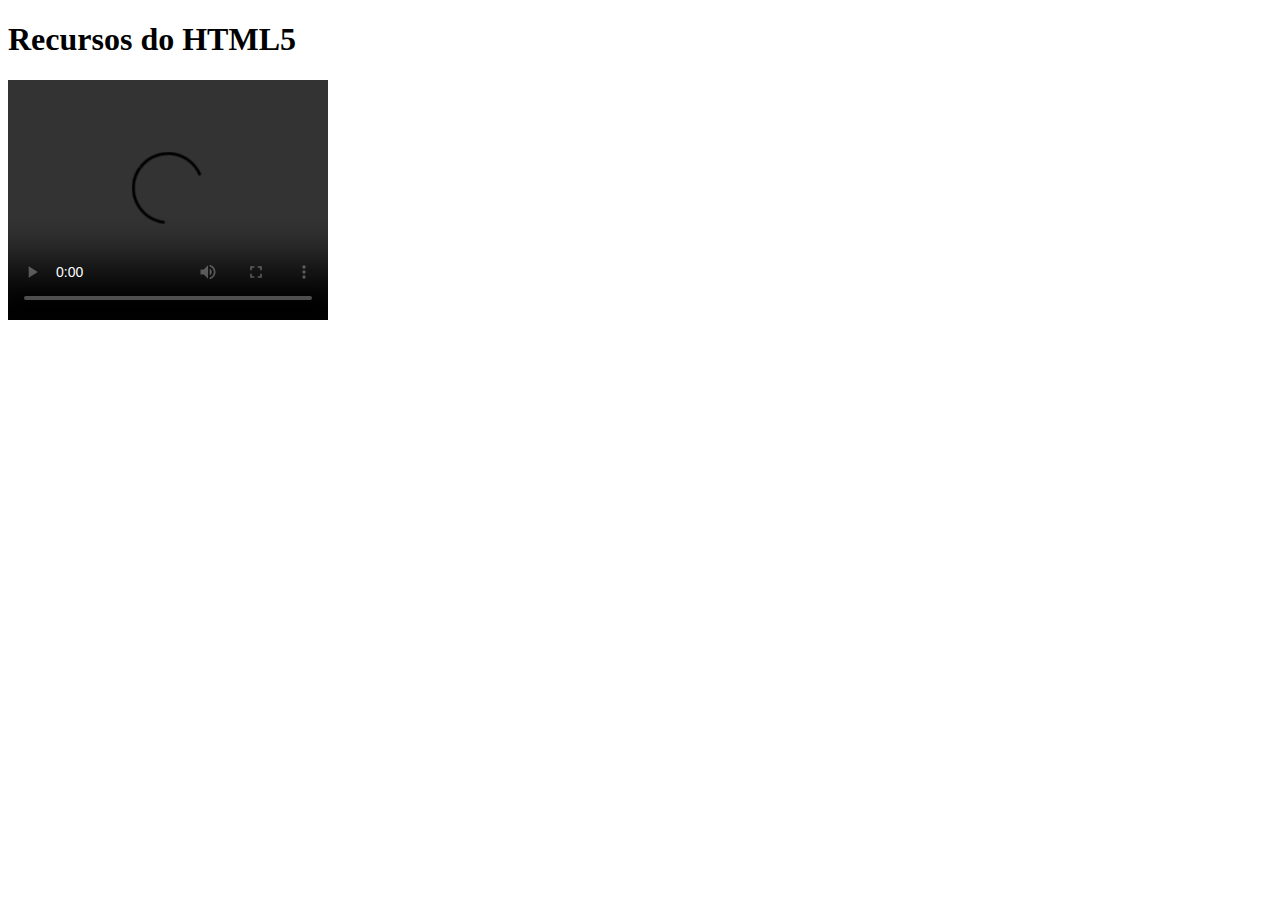
==== index.html @ f1fb3af5 "criando index.html" ====
<!DOCTYPE html>
<html lang="pt-br">
<head>
    <meta charset="UTF-8">
    <meta http-equiv="X-UA-Compatible" content="IE=edge">
    <meta name="viewport" content="width=device-width, initial-scale=1.0">
    <title>Recursos do HTML5</title>
</head>
<body>
    <h1>Recursos do HTML5</h1>
    <div>
        <video width="320" height="240" controls>
            <source src="video/cidade.mp4" type="video/mp4">
        </video>
    </div>
</body>
</html>
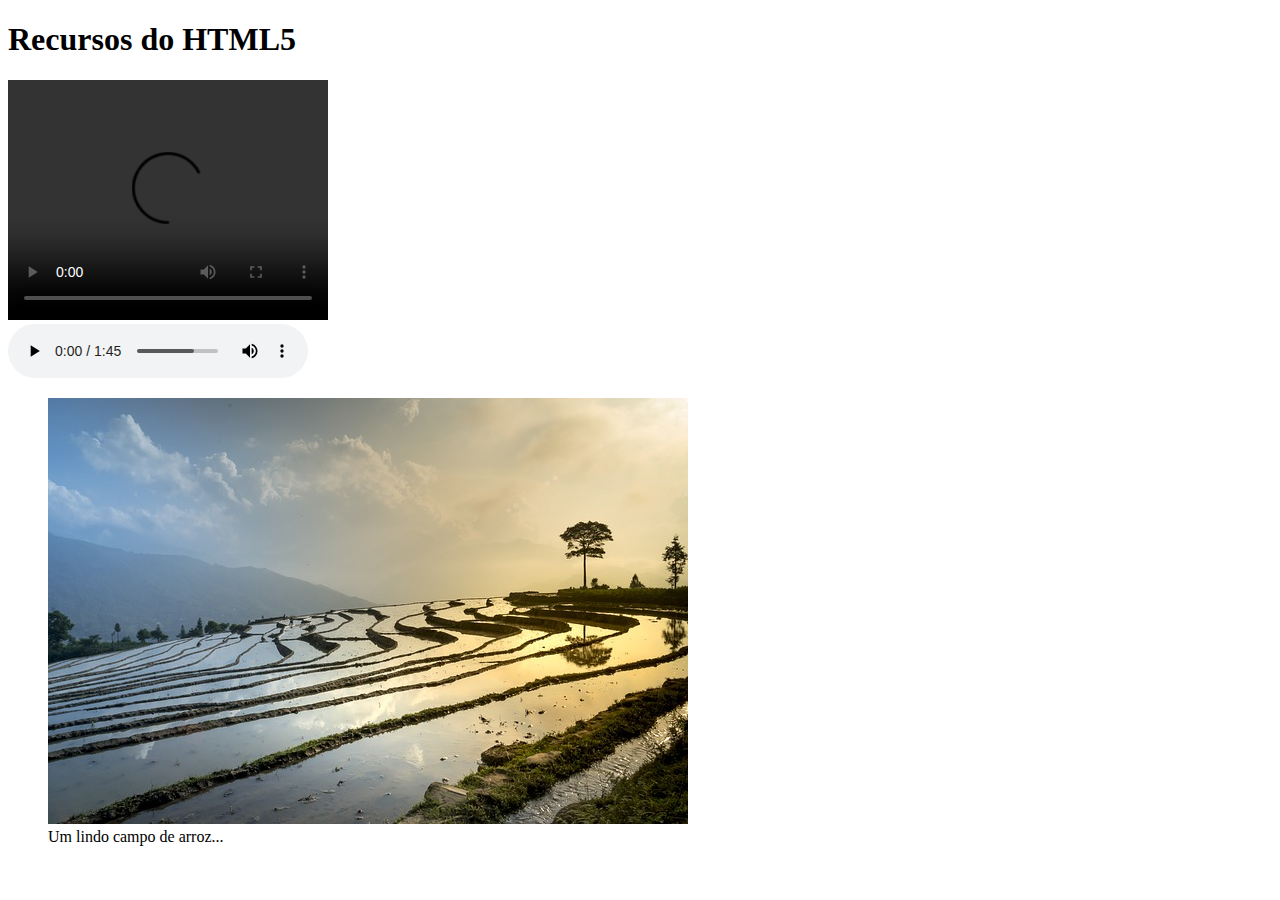
==== commit ff86a333: "up" ====
--- a/index.html
+++ b/index.html
@@ -13,5 +13,16 @@
             <source src="video/cidade.mp4" type="video/mp4">
         </video>
     </div>
+    <div>
+        <audio controls>
+            <source src="audio/music.mp3" type="audio/mpeg">
+        </audio>
+    </div>
+    <div>
+        <figure>
+            <img src="img/ricefield.jpg" alt="Campo de arroz">
+            <figcaption>Um lindo campo de arroz...</figcaption>
+        </figure>
+    </div>
 </body>
 </html>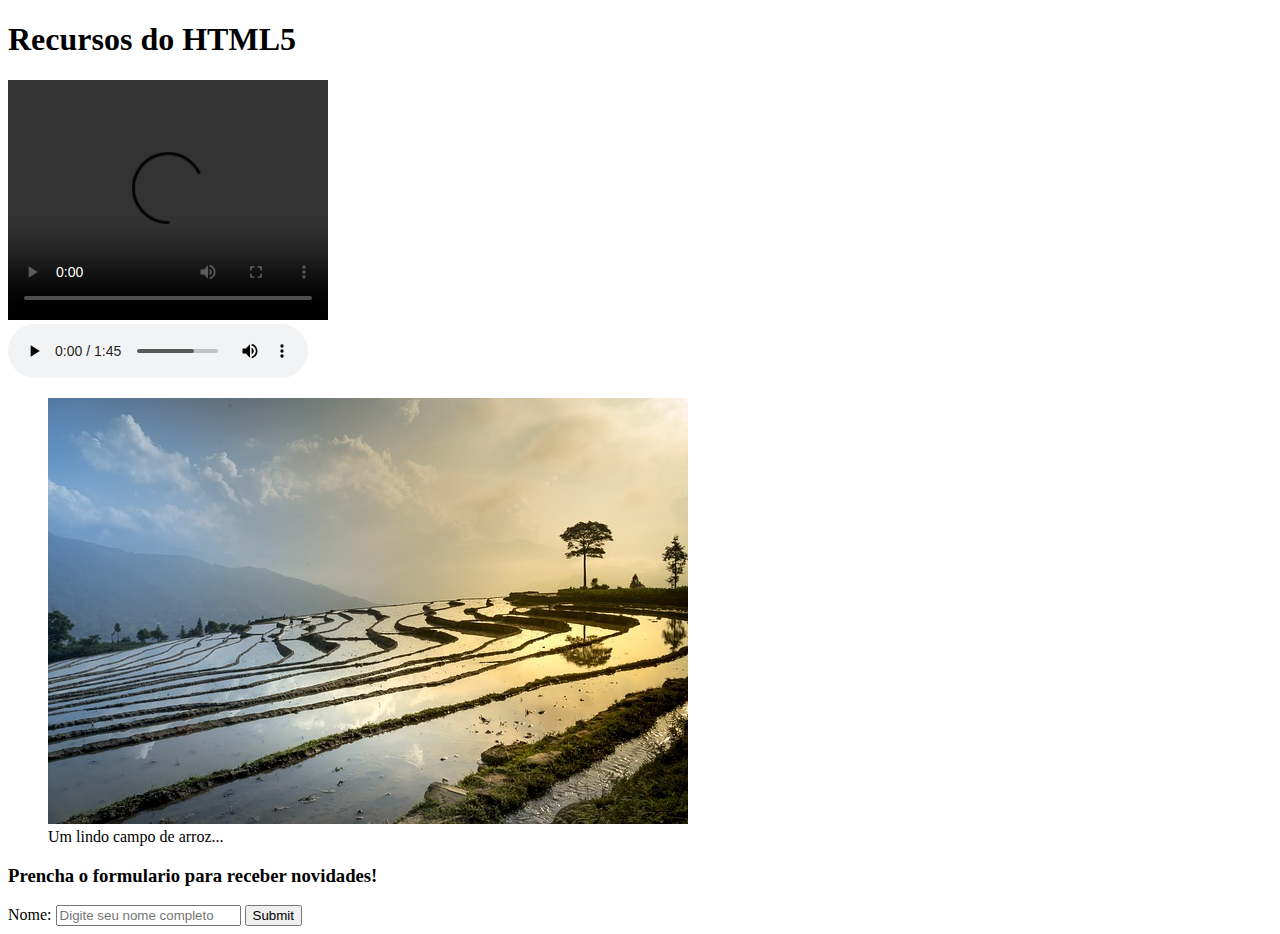
==== commit 383add39: "up" ====
--- a/index.html
+++ b/index.html
@@ -24,5 +24,13 @@
             <figcaption>Um lindo campo de arroz...</figcaption>
         </figure>
     </div>
+    <div>
+        <h3>Prencha o formulario para receber novidades!</h3>
+        <form>
+            <label>Nome:</label>
+            <input type="text" name="name" required placeholder="Digite seu nome completo">
+            <input type="submit" name="Enviar">
+        </form>
+    </div>
 </body>
 </html>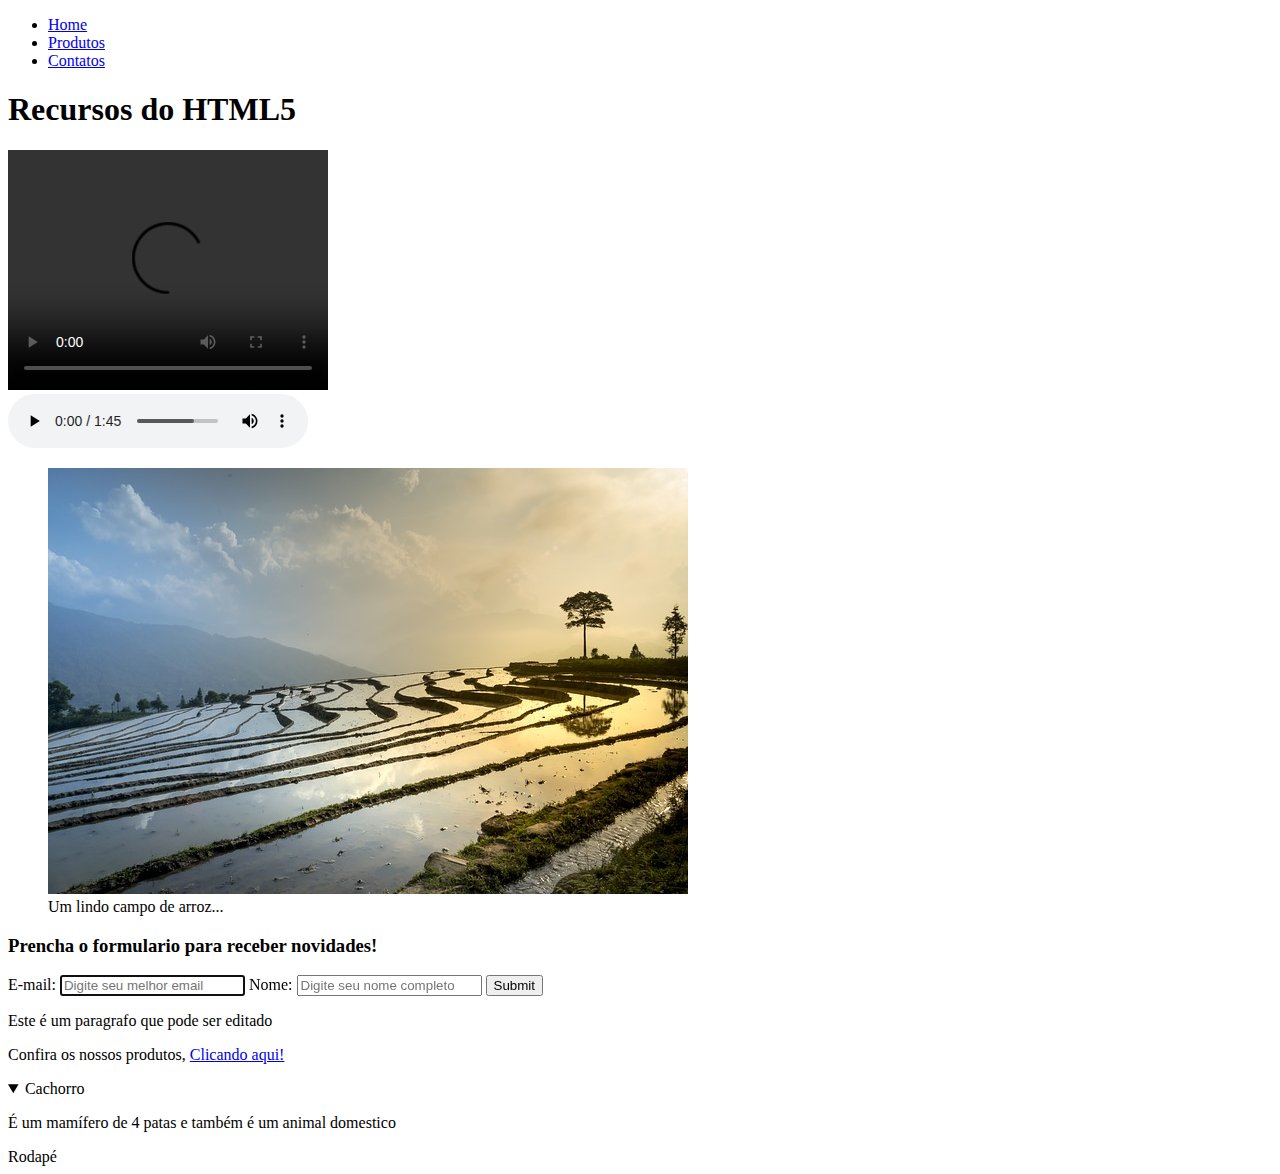
==== commit 039c67c8: "up" ====
--- a/index.html
+++ b/index.html
@@ -7,30 +7,56 @@
     <title>Recursos do HTML5</title>
 </head>
 <body>
-    <h1>Recursos do HTML5</h1>
-    <div>
-        <video width="320" height="240" controls>
-            <source src="video/cidade.mp4" type="video/mp4">
-        </video>
-    </div>
-    <div>
-        <audio controls>
-            <source src="audio/music.mp3" type="audio/mpeg">
-        </audio>
-    </div>
-    <div>
-        <figure>
-            <img src="img/ricefield.jpg" alt="Campo de arroz">
-            <figcaption>Um lindo campo de arroz...</figcaption>
-        </figure>
-    </div>
-    <div>
-        <h3>Prencha o formulario para receber novidades!</h3>
-        <form>
-            <label>Nome:</label>
-            <input type="text" name="name" required placeholder="Digite seu nome completo">
-            <input type="submit" name="Enviar">
-        </form>
-    </div>
+    <header>
+        <nav>
+            <ul>
+                <li><a href="#">Home</a></li>
+                <li><a href="#">Produtos</a></li>
+                <li><a href="#">Contatos</a></li>
+            </ul>
+        </nav>
+    </header>
+    <article>
+        <h1>Recursos do HTML5</h1>
+        <div>
+            <video width="320" height="240" controls>
+                <source src="video/cidade.mp4" type="video/mp4">
+            </video>
+        </div>
+        <div>
+            <audio controls>
+                <source src="audio/music.mp3" type="audio/mpeg">
+            </audio>
+        </div>
+        <div>
+            <figure>
+                <img src="img/ricefield.jpg" alt="Campo de arroz">
+                <figcaption>Um lindo campo de arroz...</figcaption>
+            </figure>
+        </div>
+        <div>
+            <h3>Prencha o formulario para receber novidades!</h3>
+            <form>
+                <label>E-mail:</label>
+                <input type="email" name="email" required placeholder="Digite seu melhor email" autofocus>
+                <label>Nome:</label>
+                <input type="text" name="name" required placeholder="Digite seu nome completo">
+                <input type="submit" name="Enviar">
+            </form>
+        </div>
+        <div>
+            <p contenteditable="true">Este é um paragrafo que pode ser editado</p>
+        </div>
+    </article>
+    <aside>
+        <p>Confira os nossos produtos, <a href="#">Clicando aqui!</a></p>
+    </aside>
+    <details open="open">
+        <summary>Cachorro</summary>
+        <p>É um mamífero de 4 patas e também é um animal domestico</p>
+    </details>
+    <footer>
+        Rodapé
+    </footer>
 </body>
 </html>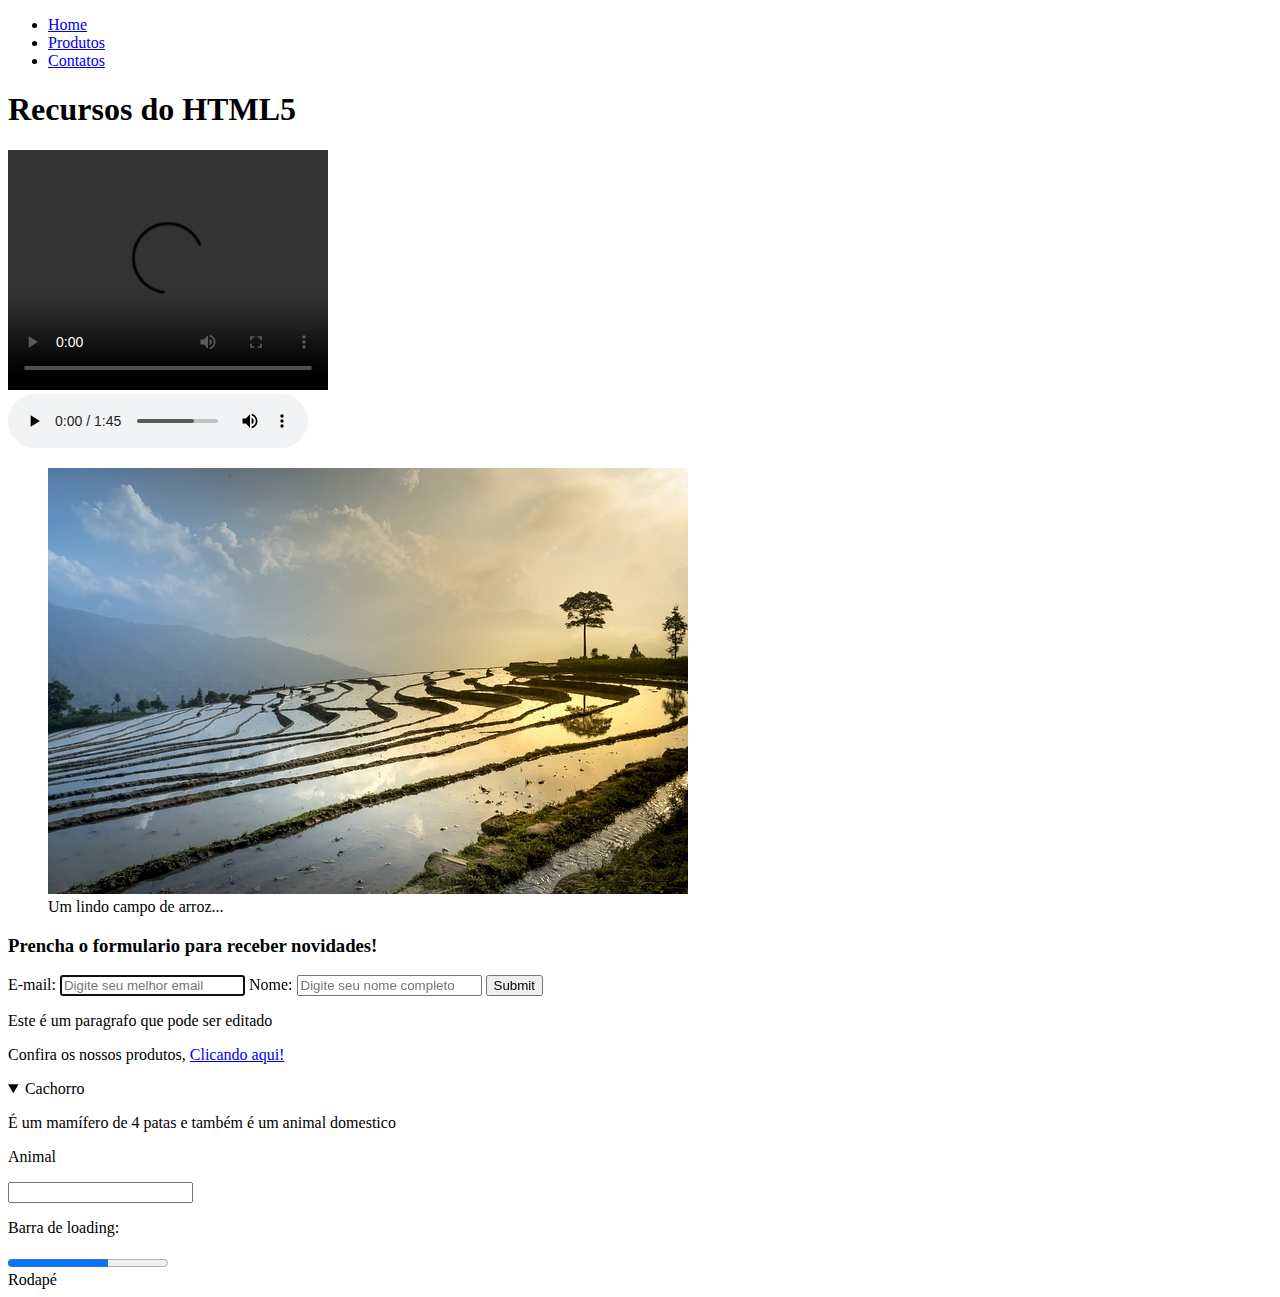
==== commit 6856f94d: "up" ====
--- a/index.html
+++ b/index.html
@@ -55,6 +55,18 @@
         <summary>Cachorro</summary>
         <p>É um mamífero de 4 patas e também é um animal domestico</p>
     </details>
+    <form>
+        <p>Animal</p>
+        <input list="animais" name="animal">
+        <datalist id="animais">
+            <option value="Cachorro"></option>
+            <option value="Gato"></option>
+            <option value="Cavalo"></option>
+            <option value="Elefante"></option>
+        </datalist>
+    </form>
+    <p>Barra de loading:</p>
+    <progress value="63" max="100"></progress> 
     <footer>
         Rodapé
     </footer>
